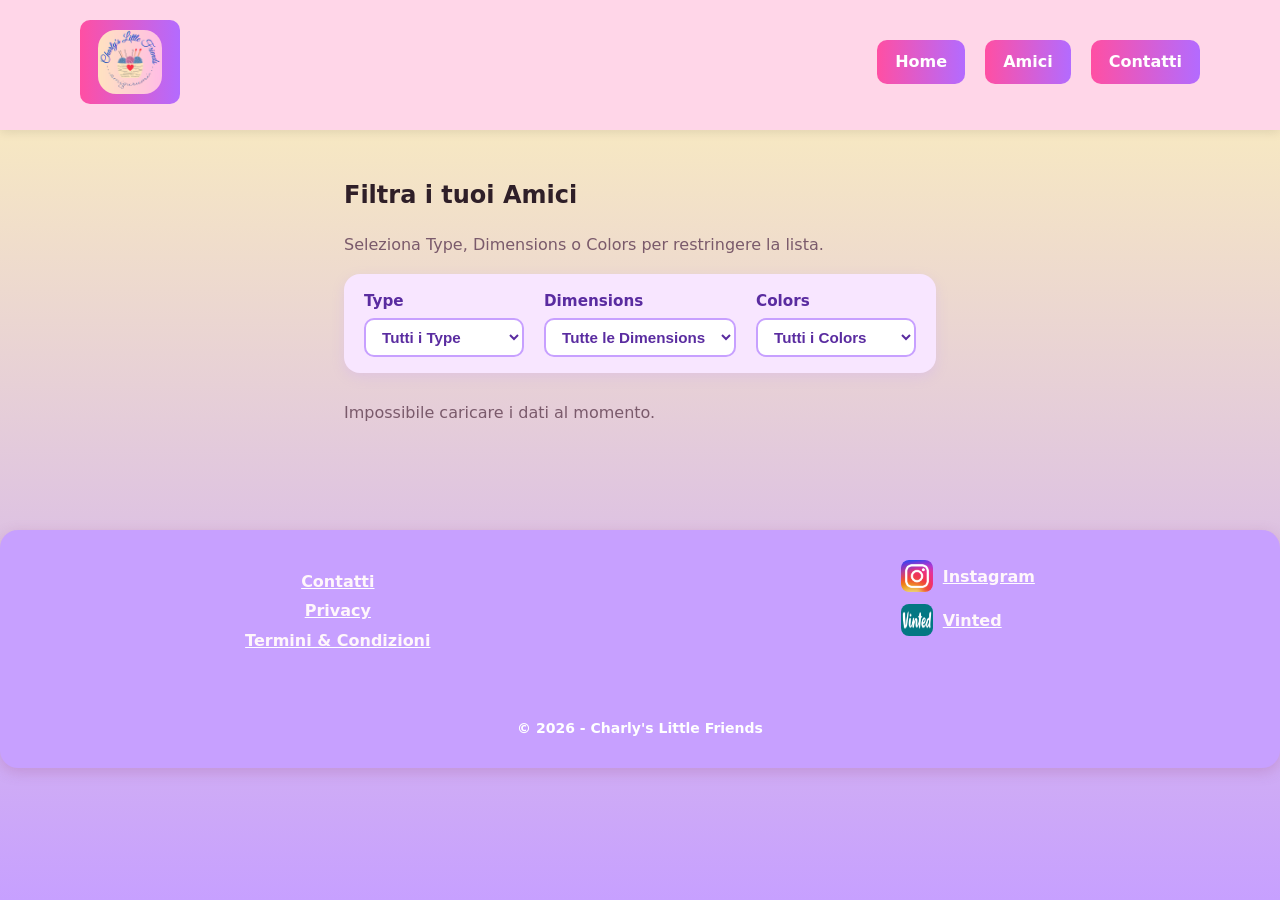
==== amici.html @ 8756a90f "Update Amici" ====
<!DOCTYPE html>
<html lang="it">
<head>
    <meta charset="UTF-8" />
    <meta name="viewport" content="width=device-width, initial-scale=1.0" />
    <link rel="stylesheet" href="styles.css">
    <link rel="icon" href="images/logoCLF.png" type="image/png">

    <title>Amici - Charly's Little Friends</title>
</head>
<body>
    <div id="header" data-active="amici"></div>

    <main>
        <div class="filters-title">
            <h2>Filtra i tuoi Amici</h2>
            <p>Seleziona Type, Dimensions o Colors per restringere la lista.</p>
        </div>

        <!-- FILTRI -->
        <div class="filters" aria-label="Filtri">
            <div class="filter-group">
                <label for="filter-type">Type</label>
                <select id="filter-type">
                    <option value="">Tutti i Type</option>
                </select>
            </div>

            <div class="filter-group">
                <label for="filter-dim">Dimensions</label>
                <select id="filter-dim">
                    <option value="">Tutte le Dimensions</option>
                </select>
            </div>

            <div class="filter-group">
                <label for="filter-colors">Colors</label>
                <select id="filter-colors">
                    <option value="">Tutti i Colors</option>
                </select>
            </div>
        </div>


        <!-- GRID CARDS -->
        <section id="cards-section" aria-label="Catalogo pupazzetti">
            <div id="cards-container" aria-live="polite"></div>
        </section>
    </main>

    <!-- FOOTER -->
    <div id="footer"></div>

    <script src="js/common.js"></script>
    <script src="js/googleIntegration.js"></script>
    <script src="js/selectedPage.js"></script>
    <script type="module">
        import { initFilters } from "./js/filtersResponsive.js";
        window.addEventListener("googleDataReady", () => {
            initFilters(window.allRows, window.renderCards);
        });
    </script>
</body>
</html>
---- styles.css ----
/* ---------------------------------------------------*/
/* ---------------   NAV MENU       ------------------*/
/* ---------------------------------------------------*/
header {
    width: 100%;
    padding: 20px 0;
    background: #ffd6e8; /* rosa pastello */
    box-shadow: 0 2px 10px rgba(0,0,0,0.1);
    padding: 20px 40px;
}

    /* Layout nav con logo a sinistra */
    header nav {
        display: flex;
        justify-content: space-between; /* logo a sinistra, menu a destra */
        align-items: center;
        padding: 0 40px; /* spazio ai lati */
    }

    /* Logo */
    header .logo img {
        width: 64px; /* più grande */
        height: 64px; /* più grande */
        object-fit: cover; /* ritaglia i bordi */
        border-radius: 18px; /* quasi tondo, ma non perfettamente */
        display: block;
    }


    /* Contenitore nav */
    header nav ul {
        list-style: none;
        margin: 0;
        padding: 0;
        display: flex;
        gap: 20px;
        justify-content: flex-end;
        align-items: center;
    }

    /* Link base */
    header nav a {
        position: relative;
        display: inline-block;
        padding: 10px 18px;
        border-radius: 10px;
        font-weight: 600;
        text-decoration: none;
        color: #ffffff;
        background: linear-gradient(90deg, #ff4fa3, #b36bff); /* rosa → viola */

        transition: transform 250ms ease, box-shadow 250ms ease;
        overflow: hidden;
    }

        /* Effetto “shine” da sinistra a destra */
        header nav a::before {
            content: "";
            position: absolute;
            top: 0;
            left: -100%;
            width: 100%;
            height: 100%;
            background: linear-gradient( 90deg, rgba(255,255,255,0.25), rgba(255,255,255,0.05) );
            transition: left 350ms ease;
        }

        /* Hover moderno */
        header nav a:hover,
        header nav a:focus {
            transform: translateY(-4px) scale(1.03);
            box-shadow: 0 10px 25px rgba(179, 107, 255, 0.25);
        }

            /* Shine che scorre */
            header nav a:hover::before,
            header nav a:focus::before {
                left: 0;
            }

        /* Stato attivo (pagina corrente) */
        header nav a.active {
            outline: 3px solid rgba(255, 123, 189, 0.6);
            outline-offset: 3px;
            border: 2px solid #ffffff;
            border-radius: 10px;
            transform: translateY(-2px);
        }




@media (max-width: 600px) {

    /* Riduce padding generale */
    header {
        padding: 12px 20px;
    }

        header nav {
            padding: 0 10px;
        }

        /* Logo più piccolo */
        header .logo img {
            width: 48px;
            height: 48px;
            border-radius: 14px;
        }

        /* Menu più compatto */
        header nav ul {
            gap: 10px;
        }

        header nav a {
            padding: 6px 12px;
            font-size: 0.85rem;
        }
}


/* ---------------------------------------------------*/
/* ---------------      COMMON      ------------------*/
/* ---------------------------------------------------*/

:root {
    --bg: #fff7fb;
    --max-width: 1100px;
    --pink-50: #fff0f6;
    --pink-100: #ffd6e8;
    --accent: #9b4d7a; /* violaceo-rosato */
    --accent-2: #ff6b9a;
    --card-bg: #ffffff;
    --muted: #7a5a6b;
    --text: #2f1f28;
    --border: #f3d7e3;
    --shadow: 0 10px 30px rgba(155,77,122,0.08);
    --radius: 14px;
    --gap: 18px;
    --transition: 220ms cubic-bezier(.2,.9,.3,1);
}

/* Reset & base */
* {
    box-sizing: border-box;
}

html {
    min-height: 100%;
    background: linear-gradient( 180deg, #fff4b8 0%, #c7a0ff 100% ); /* giallo opaco pastello */ /* viola tenue */
    background-size: 100% 100%;
}

body {
    margin: 0;
    font-family: system-ui, sans-serif;
    background: transparent;
    min-height: 100%;
    color: var(--text);
    -webkit-font-smoothing: antialiased;
    -moz-osx-font-smoothing: grayscale;
    line-height: 1.45;
    display: flex;
    flex-direction: column;
}

/* Main container */
main {
    max-width: var(--max-width);
    flex: 1;
    margin: 0 auto;
    padding: 28px;
}

    /* Page title */
    main h1 {
        margin: 0 0 8px;
        font-size: 1.6rem;
        color: var(--text);
    }

    main p {
        margin: 6px 0 18px;
        color: var(--muted);
    }

@media (max-width: 600px) {

    main {
        padding: 18px; 
    }

        main h1 {
            font-size: 1.3rem; 
            margin-bottom: 6px;
        }

        main p {
            font-size: 0.95rem; /* leggermente più piccolo */
            margin: 4px 0 14px;
        }

    body {
        line-height: 1.4; /* più compatto */
    }
}


/* ---------------------------------------------------*/
/* ---------------      FOOTER      ------------------*/
/* ---------------------------------------------------*/
.footer {
    background: #c7a0ff; /* viola tenue */
    padding: 30px;
    border-radius: 18px;
    box-shadow: 0 4px 14px rgba(155, 77, 122, 0.25);
    display: flex;
    flex-wrap: wrap;
    justify-content: space-around;
    align-items: flex-start;
    gap: 40px;
    margin-top: 60px;
    color: #ffffff;
}

    /* LINK BASE */
    .footer a {
        color: #fff7fb;
        font-weight: 600;
        text-decoration: underline;
        position: relative;
        transition: color 0.25s ease, transform 0.15s ease;
    }

        /* HOVER: colore più acceso + leggero glow */
        .footer a:hover {
            color: #ffe3ff;
            text-shadow: 0 0 6px rgba(255, 200, 255, 0.7);
            transform: translateY(-1px);
        }




/* COLONNA SINISTRA */
.footer-left {
    display: flex;
    flex-direction: column;

}
.footer-left ul {
    list-style: none;
    padding: 0;
    margin: 10px 0 0 0;
}

.footer-left li {
    margin-bottom: 6px;
}

.footer-left a {
    color: #fff7fb;
    text-decoration: none;
    font-weight: 600;
}

/* COLONNA DESTRA */
.footer-right {
    display: flex;
    flex-direction: column;
    gap: 12px;
}

.footer-social-item {
    display: flex;
    align-items: center;
    gap: 10px;
}

.footer-icon {
    width: 32px;
    height: 32px;
    border-radius: 8px;
}

.footer-right a {
    color: #fff7fb;
    font-weight: 600;
    text-decoration: none;
}

/* RESPONSIVE: SOLO SOTTO 600px → 1 colonna centrata */
@media (max-width: 600px) {
    .footer {
        flex-direction: column;
        text-align: center;
        gap: 20px;
    }

    .footer-left,
    .footer-right {
        text-align: center;
        width: 100%;
        align-items: center; /* <-- centra contenuti flex */
    }
    
        .footer-left ul {
            padding: 0;
        }

    .footer-social-item {
        justify-content: center; /* <-- centra logo + link */
    }
}

.footer-bottom {
    width: 100%;
    text-align: center;
    margin-top: 20px;
    font-size: 14px;
    color: #ffffff; /* bianco puro */
    opacity: 1; /* niente trasparenza */
}



/* ---------------------------------------------------*/
/* ---------------      HOME        ------------------*/
/* ---------------------------------------------------*/


/* Home-specific styles (non redundant with main styles.css) */

/* Hero */
.hero {
    background-image: url('https://images.unsplash.com/photo-1501785888041-af3ef285b470?auto=format&fit=crop&w=1600&q=80');
    background-size: cover;
    background-position: center;
    color: #fff;
    padding: 80px 20px;
    text-align: center;
    position: relative;
}

    .hero::after {
        content: "";
        position: absolute;
        inset: 0;
        background: rgba(0,0,0,0.35);
    }

    .hero .hero-content {
        position: relative;
        z-index: 1;
        max-width: var(--max-width);
        margin: 0 auto;
    }

    .hero h1 {
        font-size: 2.6rem;
        margin: 0 0 10px;
        color: #fff;
    }

    .hero p {
        font-size: 1.1rem;
        margin: 0 0 20px;
        color: rgba(255,255,255,0.92);
    }

    /* Reuse existing accent variable for CTA */
    .hero .btn {
        display: inline-block;
        background: linear-gradient(90deg, var(--accent), var(--accent-2));
        color: #fff;
        padding: 12px 20px;
        border-radius: 8px;
        text-decoration: none;
        font-weight: 600;
        box-shadow: 0 8px 24px rgba(155,77,122,0.12);
    }

/* Le home-card ereditano lo stile delle contact-card */
.home-card {
    background: #ffd6f5;
    padding: 28px;
    border-radius: 18px;
    box-shadow: 0 4px 14px rgba(255, 107, 181, 0.25);
    margin-bottom: 40px;
}

/* Contenitore delle card della home */
.home-cards {
    display: flex;
    flex-direction: row;
    gap: 20px;
    flex-wrap: wrap;
    margin-bottom: 40px;
}

/* Due card affiancate */
.home-card {
    flex: 1 1 calc(50% - 20px);
    min-width: 280px;
}

/* Responsive */
@media (max-width: 700px) {
    .home-card {
        flex: 1 1 100%;
    }
}



/* Intro */
.intro {
    display: flex;
    gap: 20px;
    align-items: center;
    margin-bottom: 30px;
    flex-wrap: wrap;
}

    .intro img {
        width: 140px;
        height: 140px;
        object-fit: cover;
        border-radius: 12px;
        border: 1px solid var(--border);
        background: var(--card-bg);
    }

/* Categories */
.categories {
    display: flex;
    gap: 12px;
    margin-bottom: 24px;
    flex-wrap: wrap;
}

.category {
    background: linear-gradient(180deg, rgba(255,255,255,0.9), rgba(255,245,250,0.9));
    padding: 10px 14px;
    border-radius: 10px;
    font-weight: 600;
    cursor: pointer;
    border: 1px solid var(--border);
    color: var(--accent);
    transition: transform var(--transition), box-shadow var(--transition);
}

    .category:hover,
    .category:focus {
        transform: translateY(-4px);
        box-shadow: 0 12px 30px rgba(155,77,122,0.06);
        outline: none;
    }

  

   
/* Newsletter / CTA / Testimonials */
.newsletter {
    background: linear-gradient(90deg, #fff 0, #f8fbff 100%);
    border: 1px solid var(--border);
    padding: 18px;
    border-radius: 12px;
    display: flex;
    gap: 12px;
    align-items: center;
    justify-content: space-between;
    margin-bottom: 30px;
    flex-wrap: wrap;
}

    .newsletter input[type="email"] {
        padding: 10px;
        border-radius: 8px;
        border: 1px solid #d0d7e6;
        min-width: 220px;
    }

/* Testimonials */
.testimonials {
    display: grid;
    grid-template-columns: repeat(auto-fit, minmax(220px, 1fr));
    gap: 12px;
    margin-bottom: 40px;
}

.testimonial {
    background: var(--card-bg);
    border: 1px solid var(--border);
    padding: 12px;
    border-radius: 10px;
    color: var(--muted);
}

/* Table (light styling for fallback or admin view) */
table {
    width: 100%;
    border-collapse: collapse;
    margin-top: 20px;
    background: transparent;
}

th, td {
    border: 1px solid #e9dbe4;
    padding: 10px;
    text-align: left;
    color: var(--text);
    vertical-align: middle;
}

img.small {
    width: 70px;
    height: 70px;
    object-fit: cover;
    border-radius: 8px;
    border: 1px solid var(--border);
}

/* Footer (minimal override only if needed) */
footer {
    text-align: center;
    padding: 18px 0;
    color: var(--muted);
    margin-top: 40px;
}

.footer a {
    text-decoration: underline;
    text-decoration-color: #ffffff;
}


/* Responsive tweaks (home-specific) */
@media (max-width: 600px) {
    .hero h1 {
        font-size: 1.6rem;
    }

    .intro {
        flex-direction: column;
        text-align: center;
    }

    .newsletter {
        flex-direction: column;
        align-items: stretch;
    }

    .products-grid {
        grid-template-columns: repeat(auto-fit, minmax(160px, 1fr));
    }
}

/* ---------------------------------------------------*/
/* ---------------     AMICI        ------------------*/
/* ---------------------------------------------------*/
.filters {
    display: flex;
    flex-wrap: wrap;
    gap: 20px;
    background: #f8e6ff;
    padding: 16px 20px;
    border-radius: 16px;
    box-shadow: 0 4px 12px rgba(199,160,255,0.25);
    margin-bottom: 28px;
    justify-content: flex-start; /* NON centrati */
}

.filter-group {
    display: flex;
    flex-direction: column; /* label sopra */
    gap: 6px;
    min-width: 160px; /* evita che si stringano troppo */
}

.filters label {
    font-weight: 600;
    color: #5a2ca0;
    font-size: 0.95rem;
}

.filters select {
    padding: 8px 12px;
    border-radius: 10px;
    border: 2px solid #c7a0ff;
    background: #ffffff;
    font-size: 0.95rem;
    color: #5a2ca0;
    font-weight: 600;
    cursor: pointer;
    transition: border-color 200ms ease;
}

    .filters select:focus {
        border-color: #b36bff;
        outline: none;
    }

/* 📱 Mobile: filtri ordinati a sinistra */
@media (max-width: 600px) {
    .filters {
        flex-direction: column;
        align-items: flex-start; /* NON centrati */
        gap: 14px;
    }

    .filter-group {
        width: 100%; /* si allineano bene */
    }
}

/* GRID: 3 → 2 → 1 */
.cards-grid {
    display: grid;
    grid-template-columns: repeat(3, 1fr);
    gap: 18px;
    margin-top: 12px;
}

@media (max-width: 980px) {
    .cards-grid {
        grid-template-columns: repeat(2, 1fr);
    }
}

@media (max-width: 600px) {
    .cards-grid {
        grid-template-columns: 1fr;
    }
}

/* CARD BASE */
.friend-card {
    background: #fff;
    border-radius: 12px;
    border: 2px solid rgba(255, 107, 154, 0.18);
    box-shadow: 0 8px 22px rgba(155, 77, 122, 0.06);
    display: flex;
    flex-direction: column;
    transition: transform 260ms cubic-bezier(.2,.9,.3,1), box-shadow 260ms ease;
    opacity: 0;
    animation: card-appear 420ms ease forwards;
}

/* ANIMAZIONE */
@keyframes card-appear {
    from {
        opacity: 0;
        transform: translateY(10px) scale(0.995);
    }

    to {
        opacity: 1;
        transform: translateY(0) scale(1);
    }
}

/* HOVER */
.friend-card:hover {
    transform: translateY(-14px) scale(1.05);
    box-shadow: 0 32px 70px rgba(155, 77, 122, 0.22);
    border-color: rgba(255, 107, 154, 0.45);
    z-index: 3;
}

/* IMMAGINE */
.card-image {
    width: 100%;
    height: 240px;
}

    .card-image img {
        width: 100%;
        height: 100%;
        object-fit: cover;
        border-radius: 12px;
        transition: transform 360ms cubic-bezier(.2,.9,.3,1);
    }

.friend-card:hover .card-image img {
    transform: scale(1.30) rotate(-2deg);
}

/* PLACEHOLDER */
.card-image-placeholder {
    width: 100%;
    height: 240px;
    display: flex;
    align-items: center;
    justify-content: center;
    color: #8b6b7a;
    background: repeating-linear-gradient(45deg, rgba(255,182,203,0.04) 0 6px, transparent 6px 12px);
    border-radius: 12px;
}

/* TITOLO */
.card-title {
    text-align: center;
    font-size: 1.3rem;
    font-weight: 700;
    color: #5a2ca0;
    margin: 16px 0;
}

/* MINI-CARD INFO */
.card-info-box {
    background: #ffe6f7;
    padding: 12px 16px;
    border-radius: 12px;
    margin: 12px 0;
    box-shadow: 0 3px 10px rgba(255, 107, 181, 0.18);
}

    .card-info-box p {
        margin: 0;
        color: #5a2ca0;
        font-weight: 600;
    }

/* PULSANTE */
.card-button {
    display: block; /* centrato */
    padding: 14px 28px; /* layout del primo */
    font-size: 1.1rem;
    font-weight: 700;
    color: #fff;
    background: linear-gradient(90deg, #ff4fa3, #b36bff); /* colori del primo */
    border: none;
    border-radius: 12px;
    cursor: pointer;
    position: relative;
    overflow: hidden;
    box-shadow: 0 6px 18px rgba(179, 107, 255, 0.35); /* ombra del primo */
    transition: transform 0.25s ease, box-shadow 0.25s ease, filter 0.25s ease; /* effetto del secondo */
    margin: 20px auto 0; /* centrato */
    text-align: center; /* per sicurezza */
    text-decoration: none; /* per <a> */
}

    .card-button:hover {
        transform: translateY(-3px);
        filter: brightness(1.03);
    }

/* ---------------------------------------------------*/
/* ---------------     CONTATTI     ------------------*/
/* ---------------------------------------------------*/
/* ============================
   LAYOUT DUE COLONNE
   ============================ */
.contact-columns {
    display: flex;
    gap: 40px;
    align-items: stretch; /* <-- fa sì che le card abbiano la stessa altezza */
    justify-content: space-between;
    margin-top: 40px;
}

.contact-map,
.contact-form {
    background: #ffd6f5;
    padding: 28px;
    border-radius: 18px;
    box-shadow: 0 4px 14px rgba(255, 107, 181, 0.25);
    flex: 1; /* <-- larghezza uguale */
    display: flex; /* <-- permette l’allineamento interno */
    flex-direction: column;
}


/* ============================
   CARD ROSA (per contattami, mappa, form)
   ============================ */
.contact-card,
.contact-map,
.contact-form {
    background: #ffd6f5; /* rosa pastello */
    padding: 28px;
    border-radius: 18px;
    box-shadow: 0 4px 14px rgba(255, 107, 181, 0.25);
    margin-bottom: 40px;
}


    .contact-card h1,
    .contact-card h2 {
        margin-top: 0;
        color: #5a2ca0;
    }

    .contact-card p {
        color: #5a2ca0;
        line-height: 1.5;
    }

/* ============================
   FORM INPUT + TEXTAREA
   ============================ */
.contact-form label {
    font-weight: 600;
    color: #5a2ca0;
    margin-bottom: 6px;
}

.contact-form input,
.contact-form textarea {
    width: 100%;
    padding: 12px;
    border-radius: 12px;
    border: 2px solid #e7c8ff;
    background: #ffffff;
    font-size: 1rem;
    transition: border-color 200ms ease, box-shadow 200ms ease;
}

    .contact-form input:focus,
    .contact-form textarea:focus {
        border-color: #b36bff;
        box-shadow: 0 0 0 3px rgba(179, 107, 255, 0.25);
        outline: none;
    }

/* ============================
   BUTTON
============================ */
    .contact-form button {
        display: block;
        padding: 14px 28px;
        font-size: 1.1rem;
        font-weight: 700;
        color: #fff;
        background: linear-gradient(90deg, #ff4fa3, #b36bff);
        border: none;
        border-radius: 12px;
        cursor: pointer;
        position: relative;
        overflow: hidden;
        box-shadow: 0 6px 18px rgba(179, 107, 255, 0.35);
        transition: transform 0.25s ease, box-shadow 0.25s ease;
        margin: 20px auto 0
    }

        /* Hover */
        .contact-form button:hover {
            transform: translateY(-3px) scale(1.03);
            box-shadow: 0 10px 25px rgba(179, 107, 255, 0.45);
        }

        /* Effetto click */
        .contact-form button:active {
            transform: scale(0.92);
        }

        /* Sparkle */
        .contact-form button::after {
            content: "✦";
            position: absolute;
            right: 12px;
            top: 8px;
            font-size: 0;
            color: rgba(255, 255, 255, 0.9);
            transition: font-size 0.25s ease;
        }

        .contact-form button:active::after {
            font-size: 22px;
        }

.error-msg {
    margin-top: 6px;
    font-size: 0.85rem;
    color: #ff4fa3;
    background: rgba(255, 79, 163, 0.12);
    padding: 6px 10px;
    border-radius: 8px;
    border-left: 3px solid #ff4fa3;
}

/* ============================
   TOGGLE GRANDE
   ============================ */
/* Gruppo toggle desktop */
.toggle-group {
    display: flex;
    align-items: center;
    gap: 14px;
    margin-top: 10px;
    flex-wrap: wrap; /* evita rotture */
}

/* Testo */
.toggle-text {
    font-size: 1rem;
    color: #5a2ca0;
    font-weight: 600;
    flex: 1; /* permette al testo di adattarsi */
    min-width: 200px; /* evita che si stringa troppo */
}

/* Toggle */
.toggle {
    position: relative;
    width: 60px;
    height: 32px;
    display: inline-block;
    flex-shrink: 0; /* NON si restringe */
}

    .toggle input {
        opacity: 0;
        width: 0;
        height: 0;
    }

.slider {
    position: absolute;
    cursor: pointer;
    top: 0;
    left: 0;
    right: 0;
    bottom: 0;
    background: #e7c8ff;
    border-radius: 32px;
    transition: 0.3s;
}

    .slider::before {
        content: "";
        position: absolute;
        height: 26px;
        width: 26px;
        left: 3px;
        top: 3px;
        background: white;
        border-radius: 50%;
        transition: 0.3s;
    }

.toggle input:checked + .slider {
    background: linear-gradient(90deg, #ff4fa3, #b36bff);
}

    .toggle input:checked + .slider::before {
        transform: translateX(28px);
    }

/* Mobile fix */
@media (max-width: 600px) {
    .toggle-group {
        flex-direction: column; /* toggle sopra, testo sotto */
        align-items: flex-start; /* allineamento naturale */
        gap: 8px;
    }

    .toggle-text {
        text-align: left;
        width: 100%;
    }
}
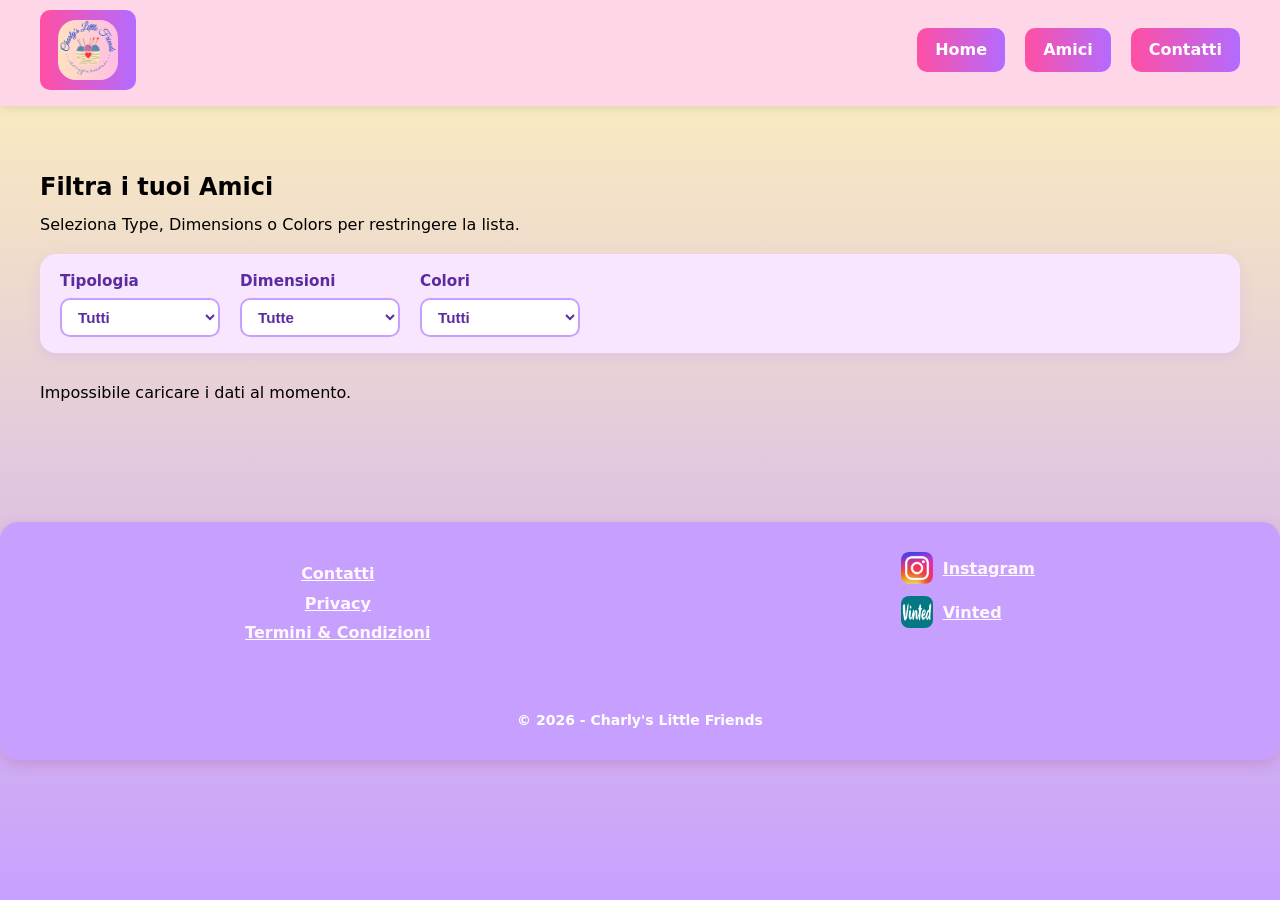
==== commit 5220cf90: "Dev" ====
--- a/amici.html
+++ b/amici.html
@@ -20,23 +20,23 @@
         <!-- FILTRI -->
         <div class="filters" aria-label="Filtri">
             <div class="filter-group">
-                <label for="filter-type">Type</label>
+                <label for="filter-type">Tipologia</label>
                 <select id="filter-type">
-                    <option value="">Tutti i Type</option>
+                    <option value="">Tutti</option>
                 </select>
             </div>
 
             <div class="filter-group">
-                <label for="filter-dim">Dimensions</label>
+                <label for="filter-dim">Dimensioni</label>
                 <select id="filter-dim">
-                    <option value="">Tutte le Dimensions</option>
+                    <option value="">Tutte</option>
                 </select>
             </div>
 
             <div class="filter-group">
-                <label for="filter-colors">Colors</label>
+                <label for="filter-colors">Colori</label>
                 <select id="filter-colors">
-                    <option value="">Tutti i Colors</option>
+                    <option value="">Tutti</option>
                 </select>
             </div>
         </div>
--- a/styles.css
+++ b/styles.css
@@ -4,10 +4,9 @@
 /* ---------------------------------------------------*/
 header {
     width: 100%;
-    padding: 20px 0;
+    padding: 10px 0;
     background: #ffd6e8; /* rosa pastello */
     box-shadow: 0 2px 10px rgba(0,0,0,0.1);
-    padding: 20px 40px;
 }
 
     /* Layout nav con logo a sinistra */
@@ -20,8 +19,9 @@
 
     /* Logo */
     header .logo img {
-        width: 64px; /* più grande */
-        height: 64px; /* più grande */
+        width: 60px; /* più grande */
+        height: 60px; /* più grande */
+        border-radius: 30px;
         object-fit: cover; /* ritaglia i bordi */
         border-radius: 18px; /* quasi tondo, ma non perfettamente */
         display: block;
@@ -104,9 +104,9 @@
 
         /* Logo più piccolo */
         header .logo img {
-            width: 48px;
-            height: 48px;
-            border-radius: 14px;
+            width: 40px;
+            height: 40px;
+            border-radius: 20px;
         }
 
         /* Menu più compatto */
@@ -166,46 +166,58 @@
     flex-direction: column;
 }
 
-/* Main container */
 main {
-    max-width: var(--max-width);
-    flex: 1;
-    margin: 0 auto;
-    padding: 28px;
-}
-
-    /* Page title */
-    main h1 {
-        margin: 0 0 8px;
-        font-size: 1.6rem;
-        color: var(--text);
-    }
-
-    main p {
-        margin: 6px 0 18px;
-        color: var(--muted);
-    }
+    padding: 40px;
+}
+
+
+main h1 {
+    margin: 0 0 8px;
+    font-size: 1.6rem;
+    color: #5a2ca0; /* viola */
+}
+
+main h2 {
+    color: #000; /* nero */
+    font-weight: 700; /* grassetto */
+    margin-top: 24px;
+    margin-bottom: 8px;
+}
+
+main p {
+    margin: 6px 0 18px;
+    color: #000; /* nero */
+}
 
 @media (max-width: 600px) {
 
     main {
-        padding: 18px; 
+        padding: 18px;
     }
 
         main h1 {
-            font-size: 1.3rem; 
+            font-size: 1.3rem;
             margin-bottom: 6px;
+            color: #5a2ca0; /* viola */
+        }
+
+        main h2 {
+            font-size: 1.1rem;
+            color: #000; /* nero */
+            font-weight: 700; /* grassetto */
         }
 
         main p {
-            font-size: 0.95rem; /* leggermente più piccolo */
+            font-size: 0.95rem;
             margin: 4px 0 14px;
+            color: #000; /* nero */
         }
 
     body {
-        line-height: 1.4; /* più compatto */
-    }
-}
+        line-height: 1.4;
+    }
+}
+
 
 
 /* ---------------------------------------------------*/
@@ -407,7 +419,7 @@
 }
 
 /* Responsive */
-@media (max-width: 700px) {
+@media (max-width: 600px) {
     .home-card {
         flex: 1 1 100%;
     }
@@ -603,7 +615,7 @@
         outline: none;
     }
 
-/* 📱 Mobile: filtri ordinati a sinistra */
+/*  Mobile: filtri ordinati a sinistra */
 @media (max-width: 600px) {
     .filters {
         flex-direction: column;
@@ -765,12 +777,13 @@
 
 .contact-map,
 .contact-form {
+    flex: 1 1 calc(50% - 40px); /* identico comportamento delle home-card */
+    min-width: 280px; /* evita collassi */
     background: #ffd6f5;
     padding: 28px;
     border-radius: 18px;
     box-shadow: 0 4px 14px rgba(255, 107, 181, 0.25);
-    flex: 1; /* <-- larghezza uguale */
-    display: flex; /* <-- permette l’allineamento interno */
+    display: flex;
     flex-direction: column;
 }
 
@@ -964,6 +977,141 @@
         width: 100%;
     }
 }
-
-
-
+@media (max-width: 600px) {
+    .contact-columns {
+        flex-direction: column;
+        gap: 20px;
+    }
+
+    .contact-map,
+    .contact-form {
+        width: 100%;
+    }
+}
+
+
+.map-wrapper {
+    width: 100%;
+    height: 300px;
+    border-radius: 16px;
+    overflow: hidden;
+    box-shadow: 0 4px 12px rgba(150, 100, 200, 0.25);
+}
+
+    .map-wrapper iframe {
+        width: 100%;
+        height: 100%;
+        border: 0;
+    }
+
+
+/* ---------------------------------------------------*/
+/* ---------------  AMICO DETTAGLIO  -----------------*/
+/* ---------------------------------------------------*/
+
+.summary-title {
+
+}
+
+/* CONTENITORE CAROUSEL */
+.detail-carousel {
+    position: relative;
+    width: 100%;
+    
+    overflow: hidden;
+    border-radius: 12px;
+    margin: 12px auto 0;
+    margin-top: 12px;
+    background: #fdf4ff;
+    padding: 0; /* elimina spazi */
+}
+
+/* TRACK ORIZZONTALE */
+.detail-track {
+    display: flex;
+    height: 100%; /* fondamentale */
+    padding: 0;
+    margin: 0;
+}
+
+
+/* OGNI SLIDE È UNA PAGINA */
+.detail-slide {
+    min-width: 100%;
+    height: 100%; /* fondamentale */
+    padding: 0;
+    margin: 0;
+}
+
+    /* IMMAGINI */
+    .detail-slide img {
+        width: 100%;
+        height: 100%; /* fondamentale */
+        object-fit: cover; /* evita distorsioni */
+        display: block; /* elimina spazi bianchi */
+        border-radius: 12px;
+    }
+
+
+/* FRECCE */
+.detail-btn {
+    position: absolute;
+    top: 50%;
+    transform: translateY(-50%);
+    width: 38px; /* più grande */
+    height: 38px; /* più grande */
+    border-radius: 50%; /* cerchio kawaii */
+    border: none;
+    background: rgba(255, 255, 255, 0.55); /* più trasparente */
+    backdrop-filter: blur(4px); /* effetto glass */
+    color: #b36bff; /* viola pastello */
+    font-size: 22px; /* più grande */
+    font-weight: bold;
+    cursor: pointer;
+    display: flex;
+    align-items: center;
+    justify-content: center;
+    transition: all 180ms ease;
+    box-shadow: 0 4px 10px rgba(179, 107, 255, 0.25); /* ombra kawaii */
+}
+
+    .detail-btn:hover {
+        background: rgba(255, 255, 255, 0.75); /* meno trasparente */
+        transform: translateY(-50%) scale(1.12); /* effetto pop */
+        box-shadow: 0 6px 14px rgba(179, 107, 255, 0.35);
+    }
+
+    .detail-btn:active {
+        transform: translateY(-50%) scale(0.92); /* click morbido */
+    }
+
+    /* Posizioni */
+    .detail-btn.prev {
+        left: 6px;
+    }
+
+    .detail-btn.next {
+        right: 6px;
+    }
+
+/* ---------------------------------------------------*/
+/* ---------------      TERMINI     ------------------*/
+/* ---------------------------------------------------*/
+
+.terms p a {
+    color: #5a2ca0; /* bianco */
+    font-weight: 700; /* grassetto */
+    text-decoration: underline; /* sottolineato */
+}
+
+
+
+/* ---------------------------------------------------*/
+/* ---------------     PRIVACY      ------------------*/
+/* ---------------------------------------------------*/
+
+.privacy p a {
+    color: #5a2ca0; /* bianco */
+    font-weight: 700; /* grassetto */
+    text-decoration: underline; /* sottolineato */
+}
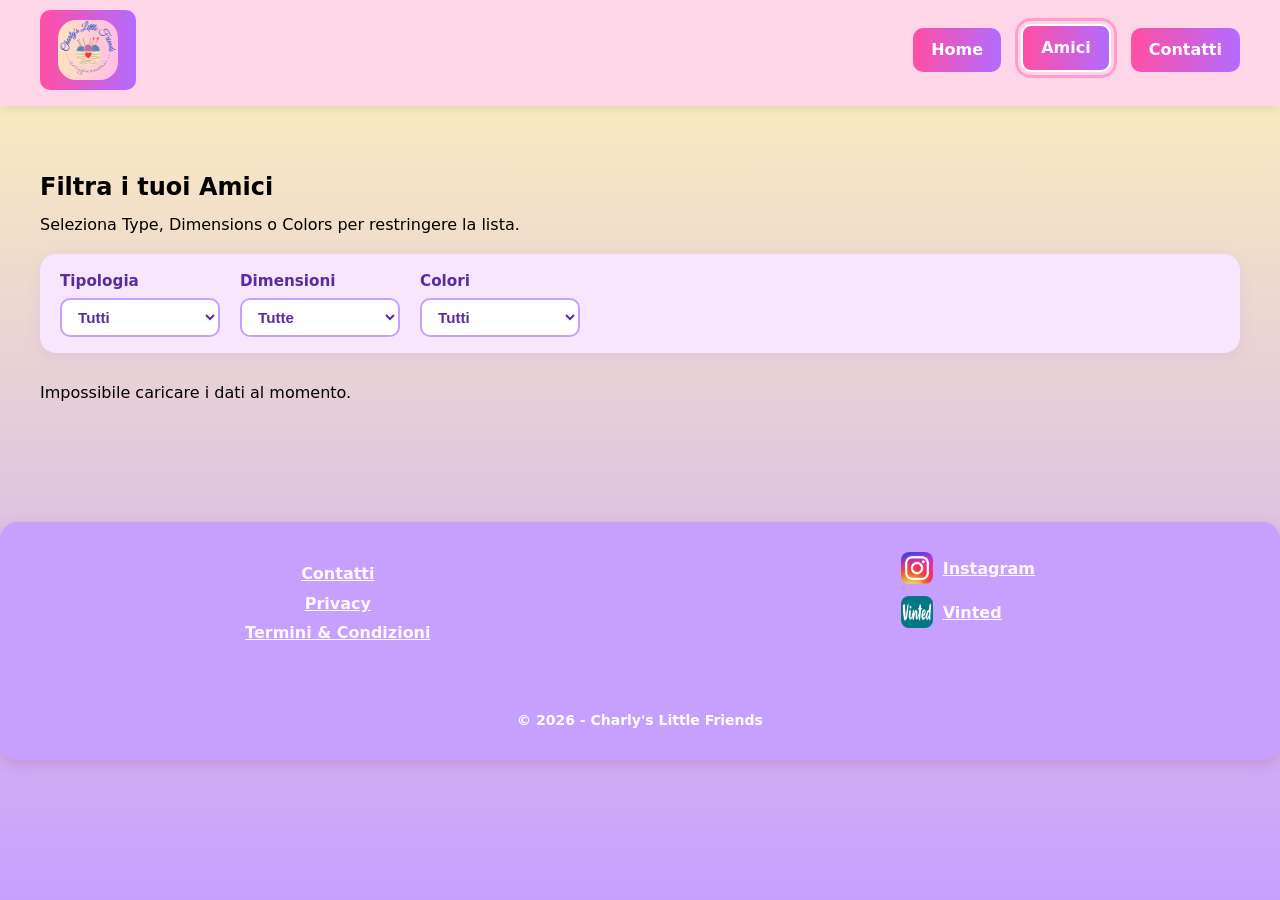
==== commit cd7e62a4: "back" ====
--- a/amici.html
+++ b/amici.html
@@ -53,7 +53,7 @@
 
     <script src="js/common.js"></script>
     <script src="js/googleIntegration.js"></script>
-    <script src="js/selectedPage.js"></script>
+    <script src="../js/selectedPage.js"></script>
     <script type="module">
         import { initFilters } from "./js/filtersResponsive.js";
         window.addEventListener("googleDataReady", () => {
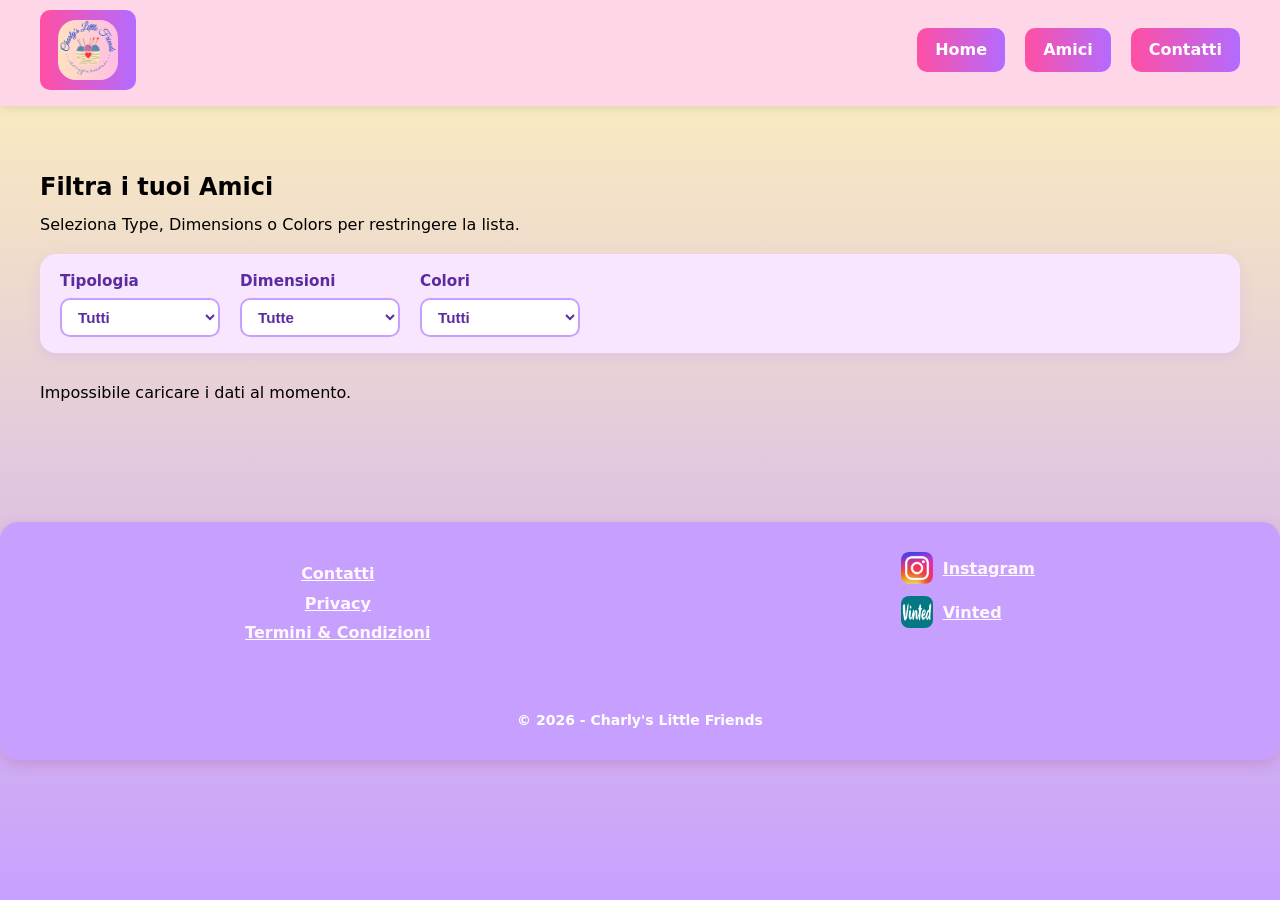
==== commit 6d7a891f: "try root+clf" ====
--- a/amici.html
+++ b/amici.html
@@ -53,7 +53,7 @@
 
     <script src="js/common.js"></script>
     <script src="js/googleIntegration.js"></script>
-    <script src="../js/selectedPage.js"></script>
+    <script src="/charlyslittlefriends/js/selectedPage.js"></script>
     <script type="module">
         import { initFilters } from "./js/filtersResponsive.js";
         window.addEventListener("googleDataReady", () => {
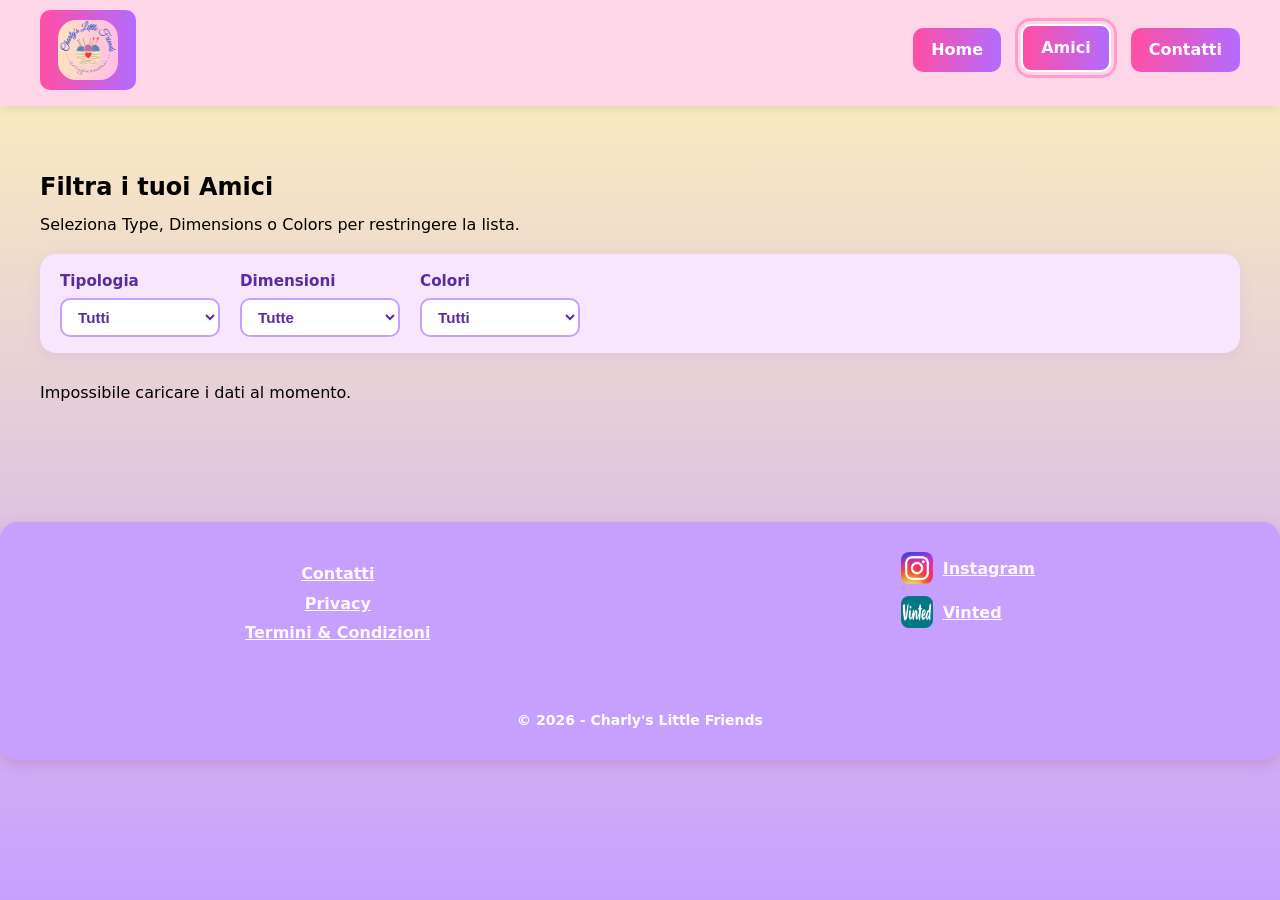
==== commit f85c6986: "cambio nome repository" ====
--- a/amici.html
+++ b/amici.html
@@ -53,7 +53,7 @@
 
     <script src="js/common.js"></script>
     <script src="js/googleIntegration.js"></script>
-    <script src="/charlyslittlefriends/js/selectedPage.js"></script>
+    <script src="js/selectedPage.js"></script>
     <script type="module">
         import { initFilters } from "./js/filtersResponsive.js";
         window.addEventListener("googleDataReady", () => {
